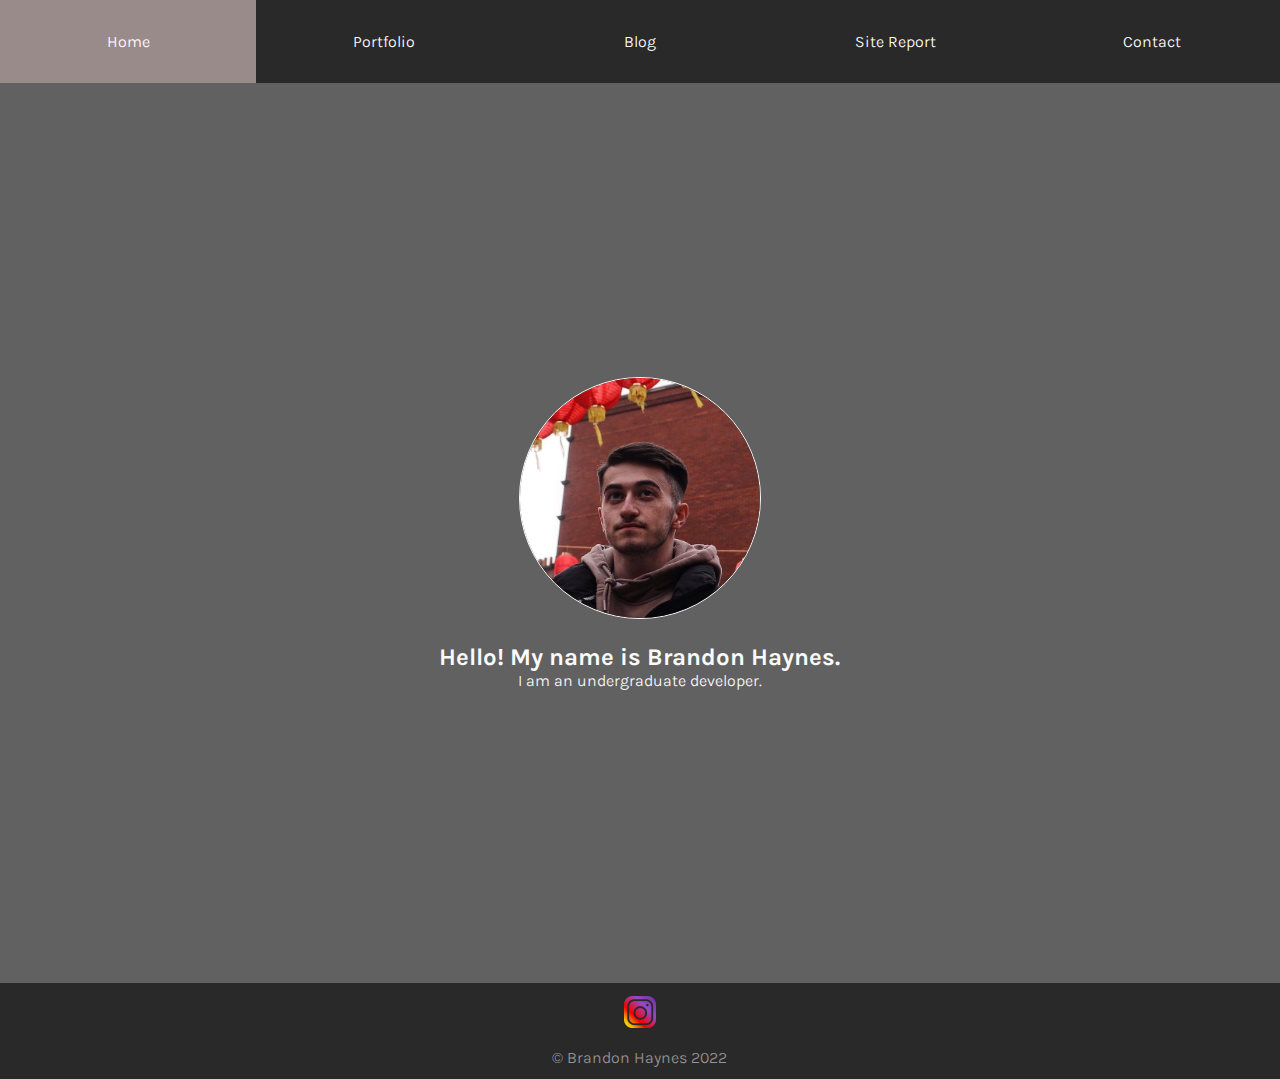
==== index.html @ 1101d7ad "Made contact page responsive to mobile and changed little adjustments to form and main." ====
<!DOCTYPE html>
<html lang="en">
<head>
    <meta charset="UTF-8">
    <meta http-equiv="X-UA-Compatible" content="IE=edge">
    <meta name="viewport" content="width=device-width, initial-scale=1.0">
    <link rel="stylesheet" href="style.css">
    <link rel="stylesheet" href="mobile.css" media="screen and (max-width: 1000px)" />
    <title>Haynes | Portfolio</title>
</head>



<body class="body-index">
    <header class="header-top">
        

        <nav id="hamburger-main">

            <label for="hamburger">&#9776;</label>
            <input type="checkbox" id="hamburger"/>


            <ul id="header-links">
                <a href="./index.html">Home</a>
                <a href="#">Portfolio</a>
                <a href="#">Blog</a>
                <a href="#">Site Report</a>
                <a href="./contact.html">Contact</a>
            </ul>
        </nav>

    </header>



    <main class="main-height">
        <section class="profile-pic-border">
            <img class="profile-pic" src="./static/images/main-img.JPG" alt="Profile Picture for Brandon Haynes">
        </section>
        <h2>Hello!  My name is Brandon Haynes.</h2>
        <p>I am an undergraduate developer.</p>
        
        
    </main>


    <footer>
        <a href="https://instagram.com/haynes.beans" target="_blank"><img class="ig-social" src="./static/images/instagram-icon.png" alt="Instagram Social"></a>
        <p>	&copy; Brandon Haynes 2022</p>

    </footer>


</body>
</html>
---- style.css ----
@import url('https://fonts.googleapis.com/css?family=Karla:400,400i');
@import url('https://fonts.googleapis.com/css2?family=Montserrat:wght@200&display=swap');

* {
    margin: 0;
    padding: 0;;
}

/* Defines a basic grid for body */
.body-index {
    background: #616161;
    color: #fafafa;
    font-weight: 350;
    font-family: 'Karla', sans-serif;
    font-style: normal;

    display: grid;
    grid-template-columns: 33.33% 33.33% 33.33%;
    justify-content: center;
    align-content: center;
    width: 100%;
    grid-template-rows: auto;
    grid-template-areas: 
    "header header header"
    "main main main"
    "footer footer footer";
    
}





main {
    grid-area: main;
    display: flex;
    justify-content: center;
    flex-direction: column;
    align-items: center;
    
}

.main-height {
    height: 100vh;
}

main h2 {
    padding-top: 1em;
    text-align: center;
}






.profile-pic-border {
    display: flex;
    justify-content: center;
    max-width: 15em;
    max-height: 15em;
    overflow: hidden;
    border-radius: 80em;
    border-color: #fafafa;
    border-width: 0.1em;
    border-style: groove;
    
    

}


.header-top {
    width: 100%;
    top: 0;
    grid-area: header;
}

.hamburger-main {
    width: 100%;

}

/* Stretches header across whole page */
#header-links { 
    display: flex; 
}

#header-links a:hover {
    background: #9a8b8b; 
}

#header-links a{
    padding: 2em;
    flex-basis: 0;
    color: white;
    background: #2a2929;
    flex-grow: 1;
    text-decoration: none;
    list-style: none;
    text-align: center;
}


#hamburger-main label, #hamburger { 
    display: none; 
}




.profile-pic {
    width: 19.5em;
    display: block;
}



footer {
    display: flex;
    justify-content: center;
    align-items: center;
    flex-direction: column;
    width: 100%;
    height: 6em;
    bottom: 0;
    background-color: #2a2929;
    grid-area: footer;
    

}

footer p {
    color: #969696;
}

.ig-social {
    width: 2em;
    padding-bottom: 1em;
}






.contact-form-box {
    background-color: rgb(46, 43, 43);
    width: 45em;
    height: 75%;
    padding-left: 8em;
    padding-right: 8em;

    display: grid;
    grid-auto-rows: 9.5em;
    grid-gap: 0.5em;
    grid-column-gap: 3em
}

.contact-form-box h1 {
    font-size: 2.2em;
    padding-top: 1.8em;
    grid-column: 1/3;
    border-radius: 3em;

}


.form-item {
    display: flex;
    flex-direction: column;
}

.label-tag {
    font-size: 0.9em;
    margin-bottom: 0.5em;
}

.text-box {
    height: 1em;
    padding: 0.5em;
    font-size: 1.7em;

    font-weight: 350;
    font-family: 'Montserrat', sans-serif;
    font-style: normal;
    
}

.text-box-entire-width {
    grid-column: 1/3;
}

.text-box-dynamic {
    resize: vertical;
    height: 100%;
}

.form-button-submit {
    margin-top: 4em;
    height: 5.5em;
    font-weight: 350;
    font-family: 'Montserrat', sans-serif;
    font-style: normal;
    
}
---- mobile.css ----
@import url('https://fonts.googleapis.com/css?family=Karla:400,400i');

* {
    margin: 0;
    padding: 0;;
}

#header-links a {
    display: block;
    box-sizing: border-box;
    border-top: 1px solid rgb(97, 97, 97);
    width: 100%;
  }


#hamburger-main label { 
    font-style: normal;
    background: rgb(97, 97, 97);
    display: inline-block; 
    font-size: 1.2em;
    padding: 1em;
    color: white;
}


/* Sets the nav at the top to invisible UNTIL Selector BELOW is checked. */
#header-links { 
    display: none; 
}

/* The main purpose of this is to change the #header-links ONLY WHEN an input (hamburger icon) is CHECKED / clicked within the #hamburger-main class element. Acts as a button.*/
#hamburger-main input:checked ~ #header-links { 
    display: block; 
}

main {
    grid-area: main;
    display: flex;
    justify-content: center;
    flex-direction: column;
    align-items: center;
    height: auto;
}

.main-height {
    height: 100vh;
}

.main-height-contact {
    height: auto;
}



.contact-form-box {
    background-color: #1e2f2d;
    width: 100%;
    height: 100%;
    padding: 0;


    display: grid;
    /* grid-auto-rows: 7em; */
    grid-gap: 2em;
}

.contact-form-box section {
    grid-column: 1/3;
}

.contact-form-box > h1 {
    grid-column: 0.2;
}

.text-box {
    height: 2em;
    font-size: 1em;

    font-weight: 350;
    font-family: 'Montserrat', sans-serif;
    font-style: normal;
    
}

.form-button-submit {
    height: 2em;
    font-weight: 350;
    font-family: 'Montserrat', sans-serif;
    font-style: normal;
    
}

.text-box-dynamic {
    resize: none;
    height: 100%;
}
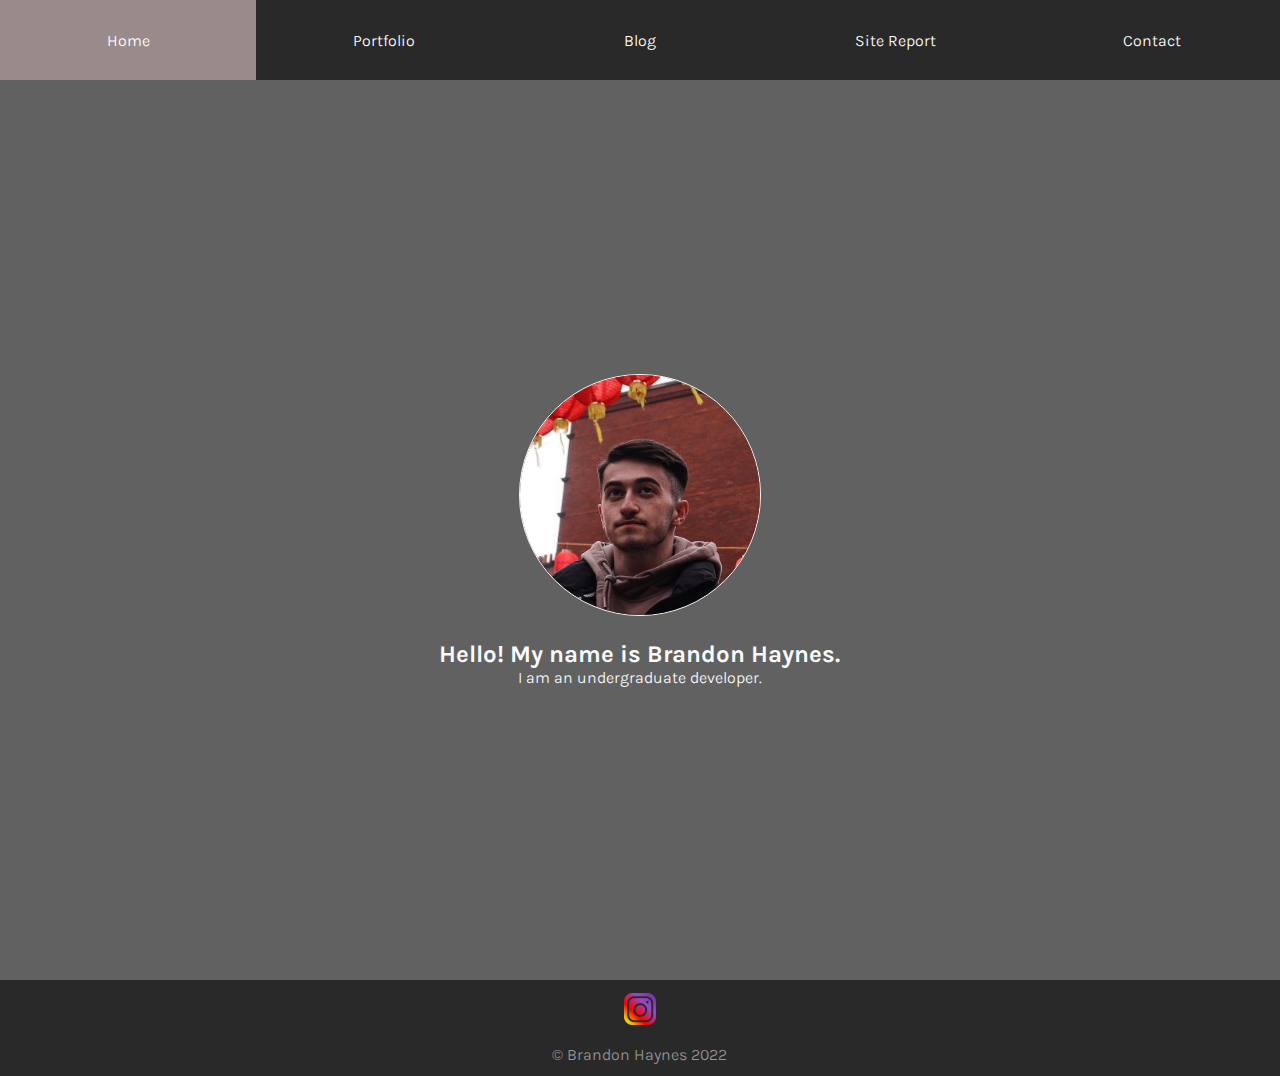
==== commit 700c32b6: "Made changes to all files for validation and finished Site Report to some acceptable degree" ====
--- a/index.html
+++ b/index.html
@@ -5,7 +5,7 @@
     <meta http-equiv="X-UA-Compatible" content="IE=edge">
     <meta name="viewport" content="width=device-width, initial-scale=1.0">
     <link rel="stylesheet" href="style.css">
-    <link rel="stylesheet" href="mobile.css" media="screen and (max-width: 1000px)" />
+    <link rel="stylesheet" href="mobile.css" media="screen and (max-width: 1200px)" />
     <title>Haynes | Portfolio</title>
 </head>
 
@@ -22,11 +22,11 @@
 
 
             <ul id="header-links">
-                <a href="./index.html">Home</a>
-                <a href="#">Portfolio</a>
-                <a href="#">Blog</a>
-                <a href="#">Site Report</a>
-                <a href="./contact.html">Contact</a>
+                <li><a href="./index.html"><p>Home</p></a></li>
+                <li><a href="./portfolio.html"><p>Portfolio</p></a></li>
+                <li><a href="./blog.html"><p>Blog</p></a></li>
+                <li><a href="./site-report.html"><p>Site Report</p></a></li>
+                <li><a href="./contact.html"><p>Contact</p></a></li>
             </ul>
         </nav>
 
@@ -34,10 +34,11 @@
 
 
 
-    <main class="main-height">
-        <section class="profile-pic-border">
+    <main class="main-height main-class">
+        <!--CSS Validator Recommended to use DIV-->
+        <div class="profile-pic-border"> 
             <img class="profile-pic" src="./static/images/main-img.JPG" alt="Profile Picture for Brandon Haynes">
-        </section>
+        </div>
         <h2>Hello!  My name is Brandon Haynes.</h2>
         <p>I am an undergraduate developer.</p>
         
--- a/style.css
+++ b/style.css
@@ -1,5 +1,6 @@
 @import url('https://fonts.googleapis.com/css?family=Karla:400,400i');
 @import url('https://fonts.googleapis.com/css2?family=Montserrat:wght@200&display=swap');
+@import url('https://fonts.googleapis.com/css2?family=Bebas+Neue&display=swap');
 
 * {
     margin: 0;
@@ -24,19 +25,20 @@
     "header header header"
     "main main main"
     "footer footer footer";
-    
-}
-
-
-
-
-
-main {
+    height: 100%;
+    
+}
+
+
+
+
+.main-class {
     grid-area: main;
     display: flex;
     justify-content: center;
     flex-direction: column;
     align-items: center;
+    height: 100%;
     
 }
 
@@ -44,13 +46,315 @@
     height: 100vh;
 }
 
-main h2 {
+.main-class h2 {
     padding-top: 1em;
     text-align: center;
 }
 
 
-
+.portfolio-main {
+    grid-area: main;
+    display: grid;
+    grid-template-columns: auto auto auto;
+    grid-template-rows: auto;
+    justify-content: center;
+    align-items: end;
+    column-gap: 10%;
+    row-gap: 5em;
+    height: 1%;
+    padding-bottom: 5em;
+    /* padding-left: 5em;
+    padding-right: 5em; */
+    
+}
+
+.portfolio-title {
+    grid-column: span 3;
+    grid-row: span 2;
+    text-align: center;
+    font-size: 10em;
+    padding-top: 0.5em;
+}
+
+/* NOTE: After hours of searching the web, trying many different solutions, it was NECCESSARY TO USE ABSOLUTE&RELATIVE POSITIONING HERE as it is RELATIVE to the parent of portfolio-item. */
+.portfolio-item {
+    position: relative;
+    width: 18em;
+    height: 18em;
+    border-radius: 2.5em;
+    
+}
+
+/* NOTE: After hours of searching the web, trying many different solutions, it was NECCESSARY TO USE ABSOLUTE&RELATIVE POSITIONING HERE as it is RELATIVE to the parent of portfolio-item. */
+.portfolio-item-pic {
+    position: relative;
+    width: 100%;
+    border-radius: 2.5em;
+    transition: ease-in-out .5s;
+}
+
+
+  
+.portfolio-item:hover .portfolio-item-pic {
+    transition: ease-in-out .5s;
+    filter: blur(4px);
+    -webkit-filter: blur(4px);
+
+    
+}
+
+.portfolio-item:hover .portfolio-item-text {
+    transition: ease-in-out .5s;
+    opacity: 1;
+}
+
+
+/* NOTE: After hours of searching the web, trying many different solutions, it was NECCESSARY TO USE ABSOLUTE&RELATIVE POSITIONING HERE as it is RELATIVE to the parent of portfolio-item. */
+.portfolio-item-text {
+    transition: ease-in-out .5s;
+    opacity: 0;
+    color: white;
+    font-size: 20px;
+    position: absolute;
+    top: 50%;
+    left: 50%;
+    -webkit-transform: translate(-50%, -50%);
+    -ms-transform: translate(-50%, -50%);
+    transform: translate(-50%, -50%);
+    text-align: center;
+}
+
+
+.blog-main {
+    grid-area: main;
+    display: grid;
+    grid-template-columns: auto auto auto;
+    grid-template-rows: auto;
+    justify-content: center;
+    column-gap: 3%;
+    height: 80vh;
+    padding-bottom: 15em;
+    
+}
+
+.blog-title {
+    grid-column: span 3;
+    /* grid-row: span 2; */
+    text-align: center;
+    font-size: 6em;
+    padding-top: 1em;
+}
+
+
+.blog-item {
+    width: 100%;
+    height: 80%;
+    border-radius: 0.5em;
+    background-color: #2a2929;
+    transition: transform 0.2s; 
+    
+}
+
+
+.blog-item-pic {
+    border-radius: 0.5em 0.5em 0em 0em;
+    width: 100%;
+    overflow: hidden;
+}
+
+.blog-item-bottom {
+    width: 100%;
+    background-color: #2a2929;
+    height: 50%;
+    border-radius: 0em 0em 0.5em 0.5em;
+    text-align: center;
+    display: flex;
+    justify-content: center;
+    align-items: center;
+    flex-direction: column;
+    
+}
+
+.blog-item-bottom div h1 {
+    
+    font-family: 'Bebas Neue', cursive;
+    font-style: normal;
+    font-size: 160%;
+    
+}
+
+.blog-item-bottom div p {
+    
+    font-style: normal;
+    font-size: 110%;
+    padding-top: 1em;
+    text-align: center;
+    
+}
+
+.blog-item-bottom-text {
+
+    width: 20em;
+    text-align: center;
+}
+
+.blog-item:hover {
+    transform: scale(1.05);
+}
+
+.blog-item a {
+    text-decoration: initial;
+    color: white;
+}
+
+
+
+
+
+
+.sitereport-main {
+    grid-area: main;
+    display: grid;
+    grid-template-columns: auto auto auto auto;
+    grid-template-rows: auto;
+    justify-content: center;
+    align-items: end;
+    column-gap: 10%;
+    row-gap: 4em;
+    height: 1%;
+    
+}
+
+.sitereport-title {
+    grid-column: span 4;
+    grid-row: span 2;
+    text-align: center;
+    font-size: 7em;
+    padding-top: 0.5em;
+}
+
+.statistics-info {
+    grid-column: span 4;
+    display: grid;
+    grid-template-columns: auto auto auto;
+    justify-content: center;
+    column-gap: 10%;
+}
+
+
+
+.sitereport-boxed-item {
+    width: 18em;
+    height: 18em;
+    border-radius: 2.5em;
+    background-color: #9d9494;
+    display: flex;
+    align-items: center;
+    justify-content: center;
+    text-align: center;
+    flex-direction: column;
+    row-gap: 1.5em;
+}
+
+.sitereport-boxed-item > h2 {
+    font-size: 2em;
+    
+    color: #2a2929;
+}
+
+.sitereport-boxed-item p {
+    font-size: 2em;
+}
+
+.sitereport-subtitle {
+    grid-column: span 4;
+    font-size: 5em;
+    text-align: center;
+    text-decoration: underline;
+}
+
+.sitereport-mockup-image {
+    width: 100%;
+}
+
+.mobile-desktop-mockups {
+    grid-column: span 4;
+    display: grid;
+    grid-template-columns: auto auto;
+    justify-content: center;
+    column-gap: 10%;
+}
+
+.paragraph-centered {
+    font-family: 'Courier New', Courier, monospace;
+    grid-column-start: 2;
+    grid-column-end: 4;
+    text-align: center;
+    font-size: 2.5em;
+}
+
+.no-styling {
+    text-decoration: none;
+    color: rgb(216, 201, 201);
+}
+
+
+
+.pros {
+    color: green;
+}
+
+.cons {
+    color: red;
+}
+
+
+.pros-and-cons {
+    display: flex;
+    flex-direction: column;
+    align-items: center;
+    justify-content: center;
+    grid-column: span 2;
+    text-align: center;
+}
+
+.pros-and-cons h2 {
+    font-size: 10em;
+}
+
+.pros-and-cons ul li {
+    font-size: 2em;
+    list-style: none;
+}
+
+.con::first-letter {
+    color: red;
+}
+
+.pro::first-letter {
+    color: green;
+}
+
+.video-container {
+    display: flex;
+    flex-direction: column;
+    align-items: center;
+    justify-content: center;
+    grid-column: span 2;
+    text-align: center;
+}
+
+.vid-first {
+    grid-column: span 4;
+}
+
+video {
+    width: 100%;
+}
+
+.vid-file-first {
+    width: 50%;
+}
 
 
 
@@ -83,22 +387,37 @@
 
 /* Stretches header across whole page */
 #header-links { 
-    display: flex; 
-}
-
-#header-links a:hover {
-    background: #9a8b8b; 
-}
-
-#header-links a{
-    padding: 2em;
+    display: flex;
+}
+
+#header-links li:hover a{
+    background: #9a8b8b;
+    transition: ease-in-out .2s;
+}
+
+#header-links li{
+    width: 100%;
+    list-style-type: none;
+}
+
+#header-links li a {
+    display: flex;
+    flex-direction: column;
+    align-items: center;
+    justify-content: center;
+    width: 100%;
+    height:5em;
     flex-basis: 0;
     color: white;
     background: #2a2929;
     flex-grow: 1;
     text-decoration: none;
-    list-style: none;
-    text-align: center;
+    text-align: center;
+    transition: ease-in-out .2s;
+}
+
+#header-links li a p{
+    display: block;
 }
 
 
@@ -126,6 +445,9 @@
     bottom: 0;
     background-color: #2a2929;
     grid-area: footer;
+    position: static;
+    grid-column-start: 1;
+    grid-column-end: -1;
     
 
 }
--- a/mobile.css
+++ b/mobile.css
@@ -52,6 +52,69 @@
 
 
 
+
+
+.portfolio-main {
+    grid-area: main;
+    display: flex;
+    justify-content: center;
+    flex-direction: column;
+    align-items: center;
+    height: auto;
+    
+    
+}
+
+.portfolio-title {
+    grid-column: span 3;
+    grid-row: span 2;
+    text-align: center;
+    font-size: 6em;
+}
+
+
+.portfolio-item {
+    width: 60%;
+    height: 20%;
+    border-radius: 2.5em;
+    
+}
+
+
+
+
+.blog-main {
+    grid-area: main;
+    display: flex;
+    justify-content: center;
+    flex-direction: column;
+    align-items: center;
+    height: auto;
+    row-gap: 17em;
+    
+    
+}
+
+.blog-title {
+    grid-column: span 3;
+    /* grid-row: span 2; */
+    text-align: center;
+    font-size: 6em;
+    padding-top: 1em;
+}
+
+
+.blog-item {
+    width: 100%;
+    height: 80%;
+    border-radius: 0.5em;
+    background-color: #2a2929;
+    transition: transform 0.2s; 
+    
+}
+
+
+
 .contact-form-box {
     background-color: #1e2f2d;
     width: 100%;
@@ -60,7 +123,6 @@
 
 
     display: grid;
-    /* grid-auto-rows: 7em; */
     grid-gap: 2em;
 }
 
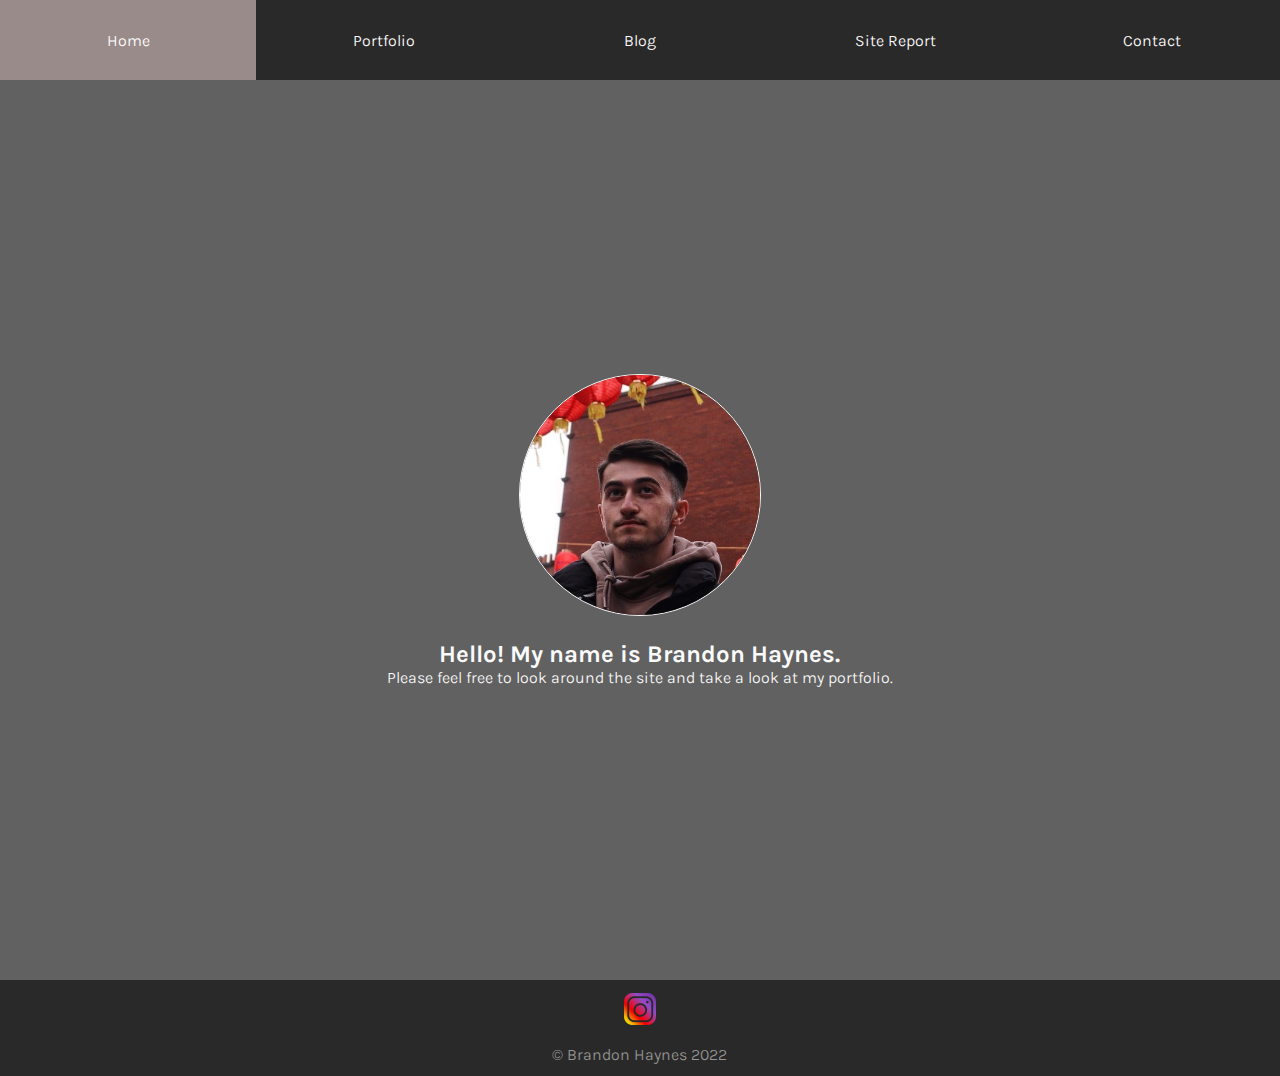
==== commit c56d8617: "Made changes to all files for validation and finished Site Report to some acceptable degree" ====
--- a/index.html
+++ b/index.html
@@ -40,7 +40,7 @@
             <img class="profile-pic" src="./static/images/main-img.JPG" alt="Profile Picture for Brandon Haynes">
         </div>
         <h2>Hello!  My name is Brandon Haynes.</h2>
-        <p>I am an undergraduate developer.</p>
+        <p>Please feel free to look around the site and take a look at my portfolio.</p>
         
         
     </main>
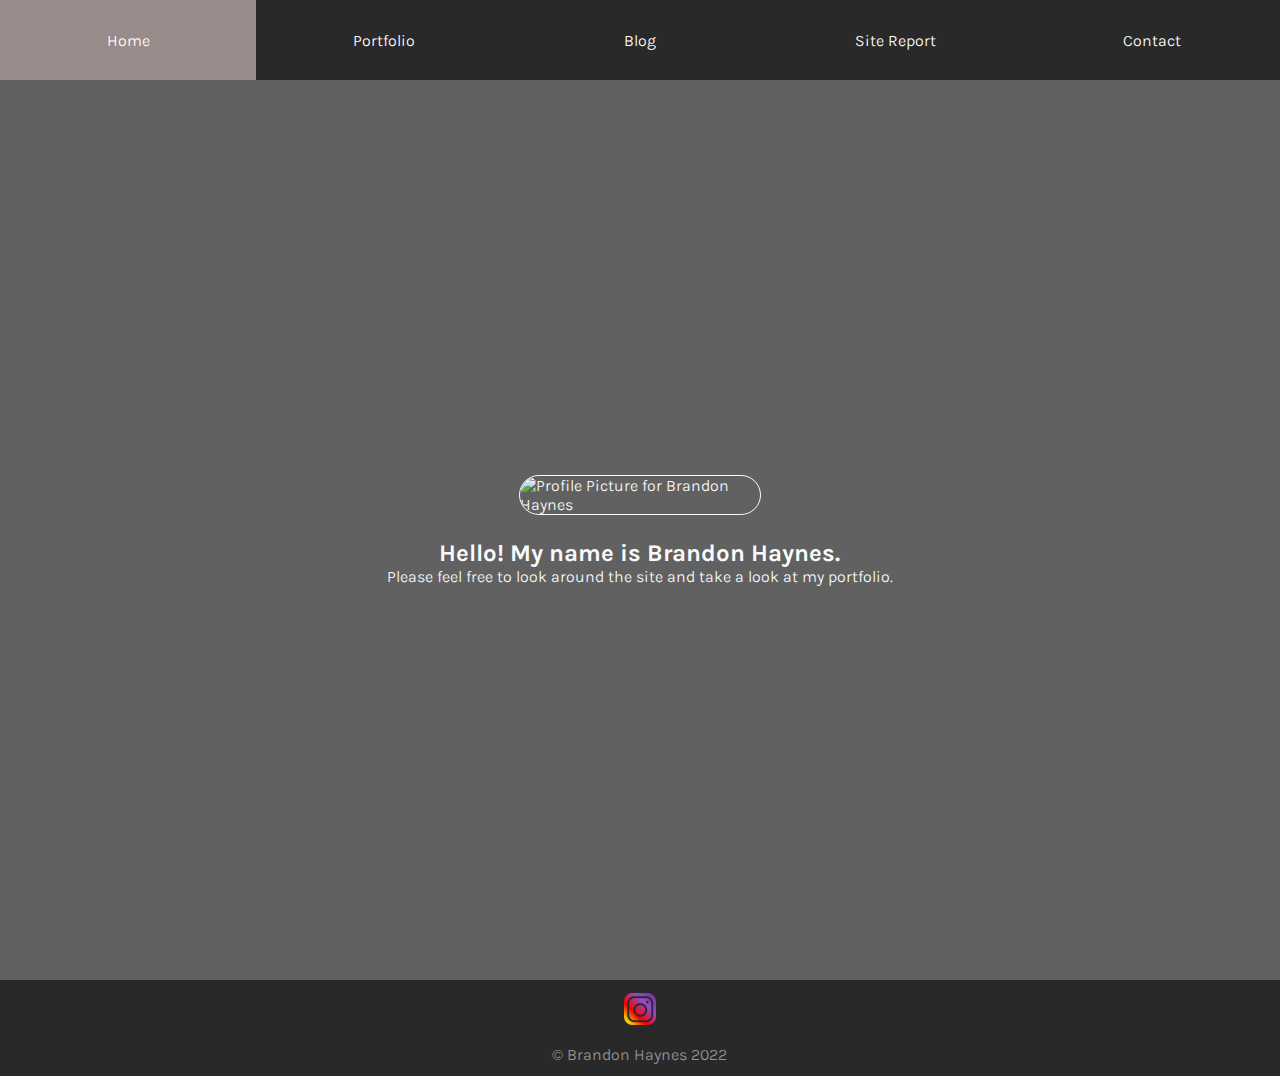
==== commit 3c3fd323: "Changed File Names" ====
--- a/index.html
+++ b/index.html
@@ -13,13 +13,11 @@
 
 <body class="body-index">
     <header class="header-top">
-        
-
+    
         <nav id="hamburger-main">
 
             <label for="hamburger">&#9776;</label>
             <input type="checkbox" id="hamburger"/>
-
 
             <ul id="header-links">
                 <li><a href="./index.html"><p>Home</p></a></li>
@@ -34,16 +32,22 @@
 
 
 
+
+<!--Main -->
     <main class="main-height main-class">
         <!--CSS Validator Recommended to use DIV-->
         <div class="profile-pic-border"> 
-            <img class="profile-pic" src="./static/images/main-img.JPG" alt="Profile Picture for Brandon Haynes">
+            <img class="profile-pic" src="./static/images/main-img.jpg" alt="Profile Picture for Brandon Haynes">
         </div>
         <h2>Hello!  My name is Brandon Haynes.</h2>
         <p>Please feel free to look around the site and take a look at my portfolio.</p>
         
         
     </main>
+<!-- Main END -->
+
+
+
 
 
     <footer>
--- a/style.css
+++ b/style.css
@@ -32,6 +32,10 @@
 
 
 
+
+
+
+
 .main-class {
     grid-area: main;
     display: flex;
@@ -50,6 +54,22 @@
     padding-top: 1em;
     text-align: center;
 }
+
+.main-class p {
+    text-align: center;
+}
+
+
+
+
+
+
+
+
+
+
+
+
 
 
 .portfolio-main {
@@ -125,6 +145,21 @@
 }
 
 
+
+
+
+
+
+
+
+
+
+
+
+
+
+
+
 .blog-main {
     grid-area: main;
     display: grid;
@@ -212,6 +247,19 @@
 
 
 
+
+
+
+
+
+
+
+
+
+
+
+
+
 .sitereport-main {
     grid-area: main;
     display: grid;
@@ -358,6 +406,17 @@
 
 
 
+
+
+
+
+
+
+
+
+
+
+/* Index Profile Pic Border */
 .profile-pic-border {
     display: flex;
     justify-content: center;
@@ -368,10 +427,17 @@
     border-color: #fafafa;
     border-width: 0.1em;
     border-style: groove;
-    
-    
-
-}
+}
+
+.profile-pic {
+    width: 19.5em;
+    display: block;
+}
+
+
+
+
+
 
 
 .header-top {
@@ -428,10 +494,25 @@
 
 
 
-.profile-pic {
-    width: 19.5em;
-    display: block;
-}
+
+
+
+
+
+
+
+
+
+
+
+
+
+
+
+
+
+
+
 
 
 
--- a/mobile.css
+++ b/mobile.css
@@ -159,3 +159,44 @@
 
 
 
+.sitereport-main {
+    display: flex;
+    justify-content: center;
+    flex-direction: column;
+    align-items: center;
+    height: auto;
+}
+
+.statistics-info {
+    display: flex;
+    justify-content: center;
+    flex-direction: column;
+    align-items: center;
+    height: auto;
+    row-gap: 10em;
+}
+
+.sitereport-boxed-item > h2 {
+    font-size: 1em;
+    
+    color: #2a2929;
+}
+
+.sitereport-boxed-item p {
+    font-size: 1em;
+}
+
+.sitereport-subtitle {
+    grid-column: span 4;
+    font-size: 3em;
+    text-align: center;
+    text-decoration: underline;
+}
+
+.paragraph-centered {
+    font-family: 'Courier New', Courier, monospace;
+    grid-column-start: 2;
+    grid-column-end: 4;
+    text-align: center;
+    font-size: 1em;
+}